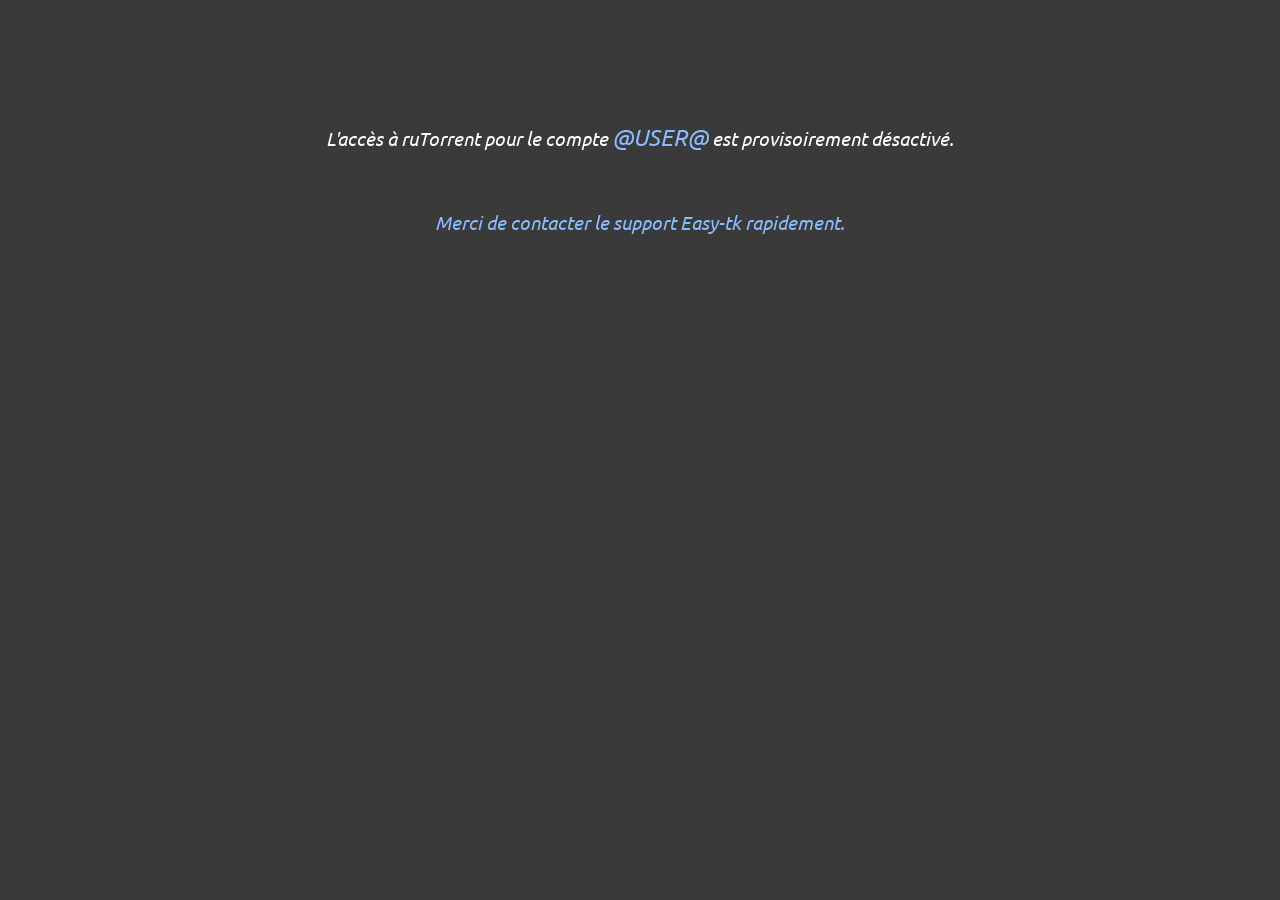
==== base/aide/contact.html @ a122a608 "Add files via upload" ====
<!DOCTYPE html>
<html>
	<head>
		<meta charset="utf-8" />
		<title>Contact</title>
		<link rel="shortcut icon" type="image/x-icon" href="favicon.ico">
		<link rel="stylesheet" type="text/css" href="./style/style.css">
		<link rel="stylesheet" type="text/css" href="./style/style.css">
		<link href='https://fonts.googleapis.com/css?family=Ubuntu' rel='stylesheet' type='text/css'>
	</head>

	<body>
		<p id="contact">L'accès à ruTorrent pour le compte <span class="contactgr">@USER@</span> est provisoirement désactivé.</p>
		<p class="contactgr"> Merci de contacter le support Easy-tk rapidement.</p>
	</body>
</html>
---- base/aide/style/style.css ----
@font-face {
  font-family: 'Ubuntu';
  font-style: normal;
  font-weight: 400;
  src: local('Ubuntu'), url(https://themes.googleusercontent.com/static/fonts/ubuntu/v5/_xyN3apAT_yRRDeqB3sPRg.woff) format('woff');
}

@font-face
{
    font-family: 'bebas_neueregular';
    src: url('bebasneue-webfont.eot');
    src: url('bebasneue-webfont.eot?#iefix') format('embedded-opentype'),
         url('bebasneue-webfont.woff') format('woff'),
         url('bebasneue-webfont.ttf') format('truetype'),
         url('bebasneue-webfont.svg#bebas_neueregular') format('svg');
    font-weight: normal;
    font-style: normal;
}

body
{
    background-color: #3a3a3a;
	text-align: center;
}

h1
{
    color: #8bbcfe;
    font-family: 'bebas_neueregular', Arial, Helvetica, sans-serif;
    font-size: 3em;
    font-weight: 400;
    margin-top: 2%;
    text-decoration: none;
}

.txt, .txtgr, .pics, .code, .date, #name-title
{
    margin-top: 10px;
    margin-bottom: 10px;
}

.txt, .txtgr
{
    font-size: 1.2em;
    font-style: italic;
    font-weight: 300;
    font-family: 'Ubuntu';
    line-height: 1;
}

.txt
{
    color: #ffffff;
}

.txtgr
{
    color: #8bbcfe;
}

.code
{
    color: white;
    background-color: black;
    font-size: 1.3em;
    display: inline-block;
}

.pics
{
    display: inline-block;
}

.contactgr, #contact
{
    font-size: 1.2em;
    font-style: italic;
    font-weight: 300;
    font-family: 'Ubuntu';
    line-height: 1;
}

.contactgr
{
    color: #8bbcfe;
    margin-top: 5%;
}

#contact
{
    color: #ffffff;
    margin-top: 10%;
}

/* div logo */

.title-site
{
    text-align: center;
    margin-bottom: 0px;
}

#name-title
{
    color: #8c8c8c;
    font-family: 'bebas_neueregular', Arial, Helvetica, sans-serif;
    font-size: 52px;
    font-weight: 400;
    line-height: 1;
    text-decoration: none;
}

#name-title span
{
    color: #8bbcfe;
    text-shadow: 1px 1px 1px rgba(0, 0, 0, 0.2);
}

#name-title::before
{
    color: #8c8c8c;
    content: '{';
    font-family: 'bebas_neueregular', Arial, Helvetica, sans-serif;
    font-size: 52px;
    font-weight: 400;
}

#name-title::after
{
    color: #8bbcfe;
    content: '}';
    font-family: 'bebas_neueregular', Arial, Helvetica, sans-serif;
    font-size: 52px;
    font-weight: 400;
}

.date
{
    text-align: center;
    font-size: 26px;
    margin-top: 0px;
}

#date-grey
{
    color: #8c8c8c;
    font-family: 'bebas_neueregular', Arial, Helvetica, sans-serif;
    font-size: 26px;
    font-weight: 400;
    line-height: 1;
    text-decoration: none;
}

#date-grey span
{
    color: #8bbcfe;
    text-shadow: 1px 1px 1px rgba(0, 0, 0, 0.2);
}

#description
{
    color: #8c8c8c;
    font-style: italic;
    font-weight: 300;
    font-family: 'Ubuntu';
    margin: 0;
    padding: 0;
    line-height: 1;
    text-align: center;
    margin-top: 0px;
    margin-bottom: 20px;
    font-size: 1em;
}
---- base/aide/style/style.css ----
@font-face {
  font-family: 'Ubuntu';
  font-style: normal;
  font-weight: 400;
  src: local('Ubuntu'), url(https://themes.googleusercontent.com/static/fonts/ubuntu/v5/_xyN3apAT_yRRDeqB3sPRg.woff) format('woff');
}

@font-face
{
    font-family: 'bebas_neueregular';
    src: url('bebasneue-webfont.eot');
    src: url('bebasneue-webfont.eot?#iefix') format('embedded-opentype'),
         url('bebasneue-webfont.woff') format('woff'),
         url('bebasneue-webfont.ttf') format('truetype'),
         url('bebasneue-webfont.svg#bebas_neueregular') format('svg');
    font-weight: normal;
    font-style: normal;
}

body
{
    background-color: #3a3a3a;
	text-align: center;
}

h1
{
    color: #8bbcfe;
    font-family: 'bebas_neueregular', Arial, Helvetica, sans-serif;
    font-size: 3em;
    font-weight: 400;
    margin-top: 2%;
    text-decoration: none;
}

.txt, .txtgr, .pics, .code, .date, #name-title
{
    margin-top: 10px;
    margin-bottom: 10px;
}

.txt, .txtgr
{
    font-size: 1.2em;
    font-style: italic;
    font-weight: 300;
    font-family: 'Ubuntu';
    line-height: 1;
}

.txt
{
    color: #ffffff;
}

.txtgr
{
    color: #8bbcfe;
}

.code
{
    color: white;
    background-color: black;
    font-size: 1.3em;
    display: inline-block;
}

.pics
{
    display: inline-block;
}

.contactgr, #contact
{
    font-size: 1.2em;
    font-style: italic;
    font-weight: 300;
    font-family: 'Ubuntu';
    line-height: 1;
}

.contactgr
{
    color: #8bbcfe;
    margin-top: 5%;
}

#contact
{
    color: #ffffff;
    margin-top: 10%;
}

/* div logo */

.title-site
{
    text-align: center;
    margin-bottom: 0px;
}

#name-title
{
    color: #8c8c8c;
    font-family: 'bebas_neueregular', Arial, Helvetica, sans-serif;
    font-size: 52px;
    font-weight: 400;
    line-height: 1;
    text-decoration: none;
}

#name-title span
{
    color: #8bbcfe;
    text-shadow: 1px 1px 1px rgba(0, 0, 0, 0.2);
}

#name-title::before
{
    color: #8c8c8c;
    content: '{';
    font-family: 'bebas_neueregular', Arial, Helvetica, sans-serif;
    font-size: 52px;
    font-weight: 400;
}

#name-title::after
{
    color: #8bbcfe;
    content: '}';
    font-family: 'bebas_neueregular', Arial, Helvetica, sans-serif;
    font-size: 52px;
    font-weight: 400;
}

.date
{
    text-align: center;
    font-size: 26px;
    margin-top: 0px;
}

#date-grey
{
    color: #8c8c8c;
    font-family: 'bebas_neueregular', Arial, Helvetica, sans-serif;
    font-size: 26px;
    font-weight: 400;
    line-height: 1;
    text-decoration: none;
}

#date-grey span
{
    color: #8bbcfe;
    text-shadow: 1px 1px 1px rgba(0, 0, 0, 0.2);
}

#description
{
    color: #8c8c8c;
    font-style: italic;
    font-weight: 300;
    font-family: 'Ubuntu';
    margin: 0;
    padding: 0;
    line-height: 1;
    text-align: center;
    margin-top: 0px;
    margin-bottom: 20px;
    font-size: 1em;
}
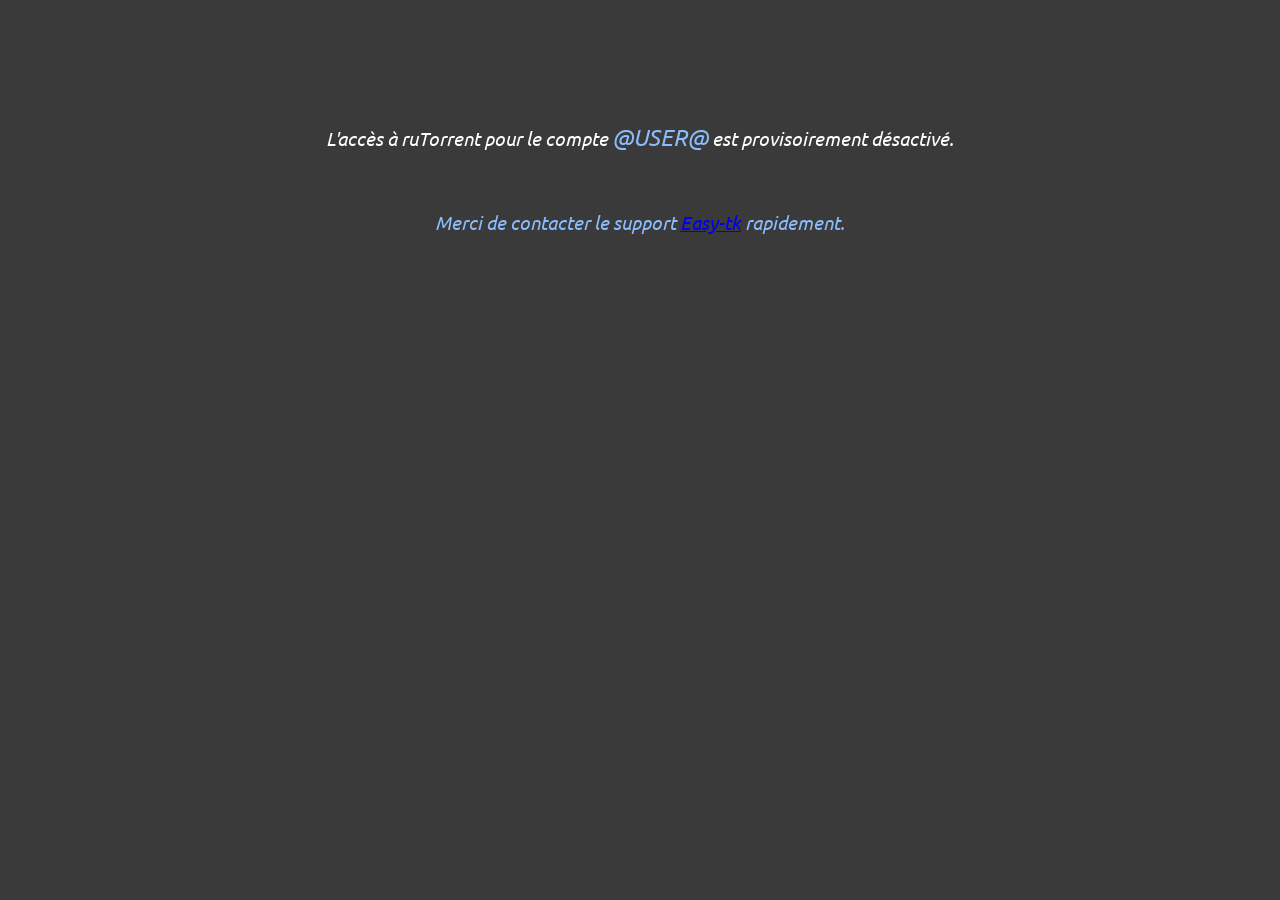
==== commit 7c1336a0: "Add files via upload" ====
--- a/base/aide/contact.html
+++ b/base/aide/contact.html
@@ -7,11 +7,29 @@
 		<link rel="stylesheet" type="text/css" href="./style/style.css">
 		<link rel="stylesheet" type="text/css" href="./style/style.css">
 		<link href='https://fonts.googleapis.com/css?family=Ubuntu' rel='stylesheet' type='text/css'>
+		<meta name="viewport" content="width=device-width, initial-scale=1.0">
+        <meta http-equiv="Cache-Control" content="no-store, no-cache, must-revalidate, proxy-revalidate, max-age=0">
+        <meta http-equiv="expires" content="0">
+		<script>
+        function deleteAllCookies() {
+            var cookies = document.cookie.split(";");
+
+            for (var i = 0; i < cookies.length; i++) {
+                var cookie = cookies[i];
+                var eqPos = cookie.indexOf("=");
+                var name = eqPos > -1 ? cookie.substr(0, eqPos) : cookie;
+                document.cookie = name + "=;expires=Thu, 01 Jan 1970 00:00:00 GMT;path=/";
+            }
+        }
+
+        // Appelez la fonction pour supprimer les cookies dès le chargement de la page
+        window.onload = deleteAllCookies;
+    </script>
 	</head>
 
 	<body>
 		<p id="contact">L'accès à ruTorrent pour le compte <span class="contactgr">@USER@</span> est provisoirement désactivé.</p>
-		<p class="contactgr"> Merci de contacter le support Easy-tk rapidement.</p>
+		<p class="contactgr"> Merci de contacter le support <a href="https://easy-tk.biz/submitticket.php?step=2&deptid=1">Easy-tk</a> rapidement.</p>
 	</body>
 </html>
 
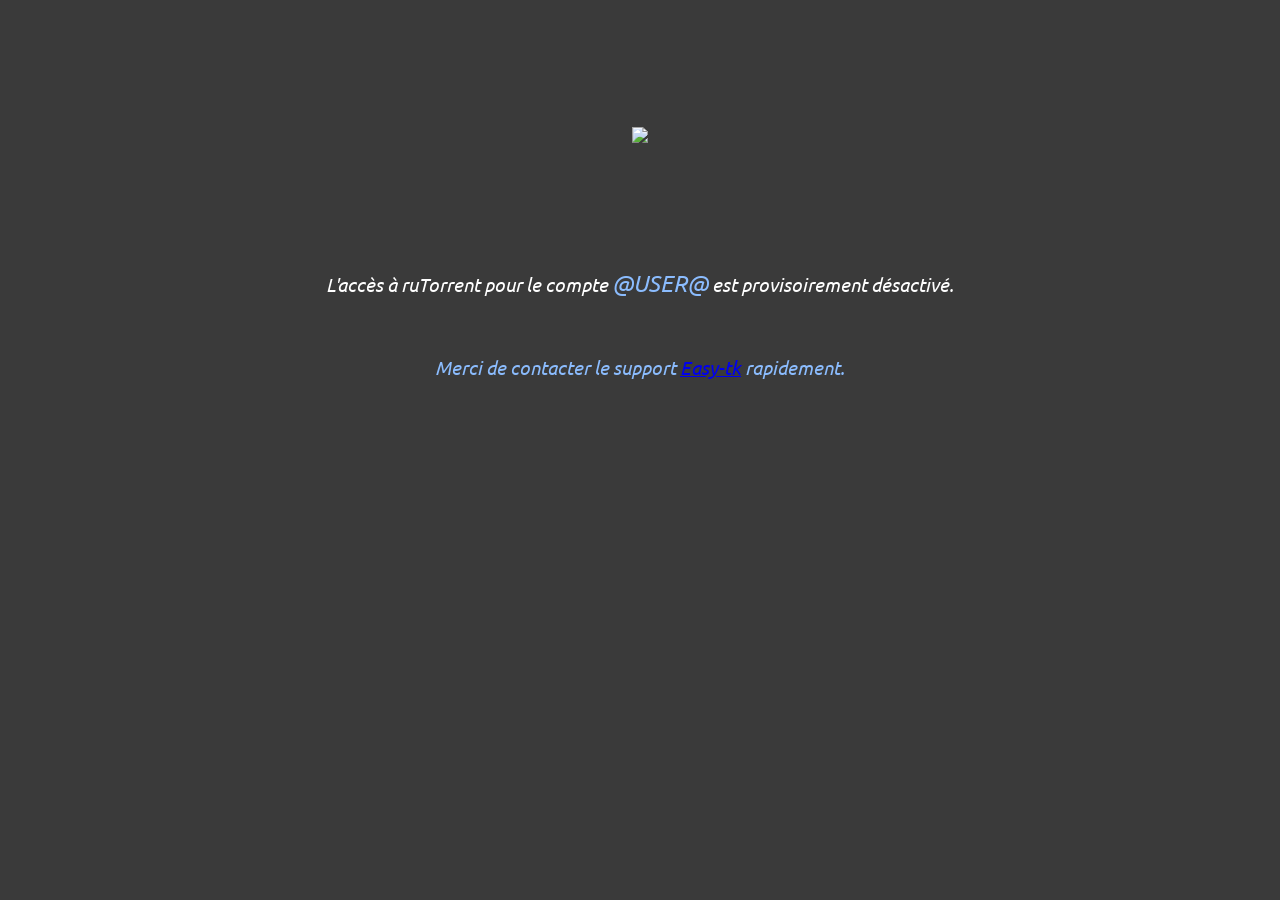
==== commit 44818f4b: "Add files via upload" ====
--- a/base/aide/contact.html
+++ b/base/aide/contact.html
@@ -28,6 +28,7 @@
 	</head>
 
 	<body>
+	    <p id="contact"><img src="./img/monkey.png" /></p>
 		<p id="contact">L'accès à ruTorrent pour le compte <span class="contactgr">@USER@</span> est provisoirement désactivé.</p>
 		<p class="contactgr"> Merci de contacter le support <a href="https://easy-tk.biz/submitticket.php?step=2&deptid=1">Easy-tk</a> rapidement.</p>
 	</body>
